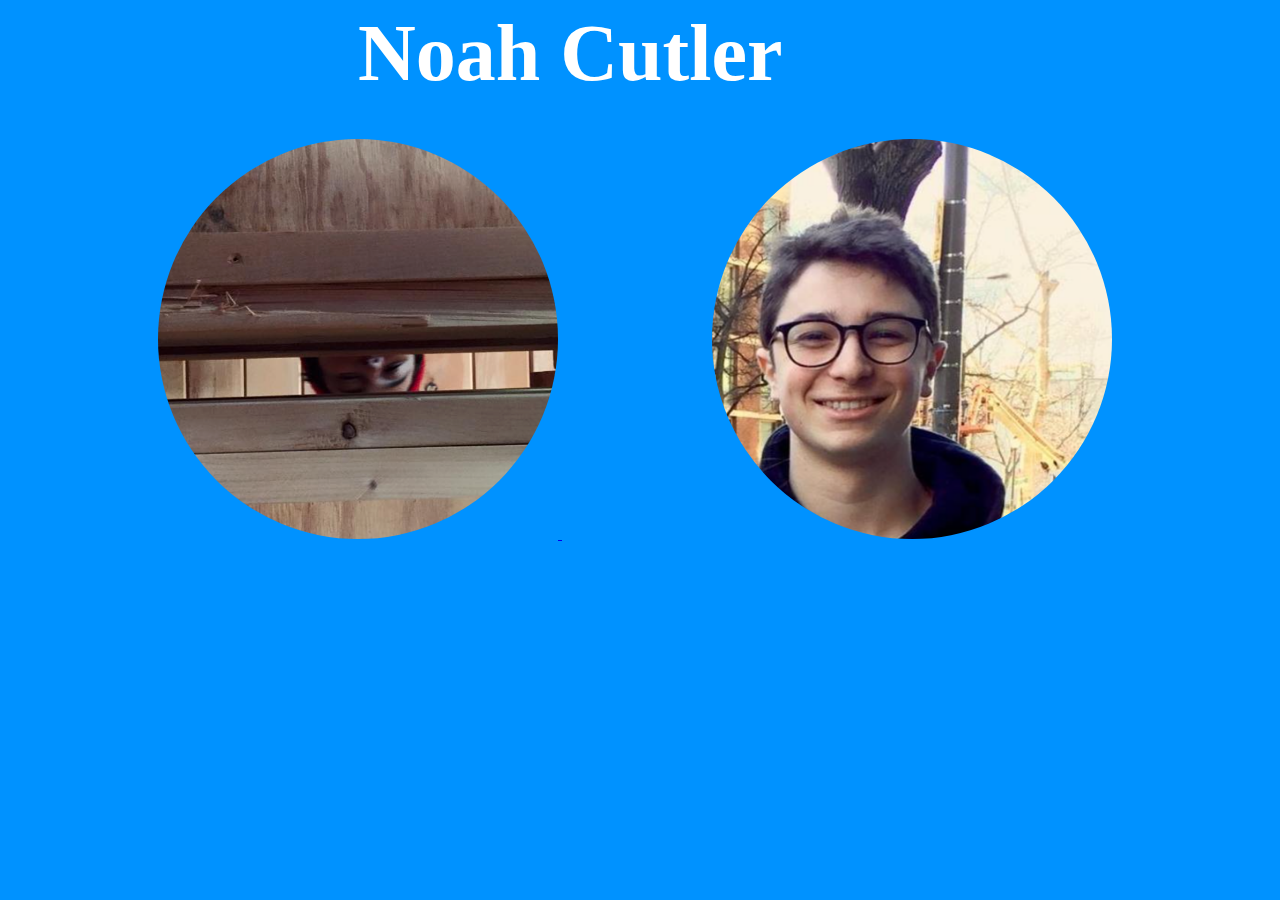
==== index.html @ 8c0e485b "added bio page" ====
<!DOCTYPE html>

<html>

  <head>
    <link rel="stylesheet" href="portfostyle.css" type="text/css" />
    <title> Noah Cutler </title>
  </head>

  <body>
    <div class= "bold">Noah Cutler</div>

    <a href= "/resume.html"><img class = "bubble"  src = "resumeicon.jpg" alt = "resume icon" /> </a>

    <a href= "/bio.html"> <img class= "bubble" src = "portpic.jpg" alt = "bio icon" /></a>
 
 </body>

</html>
---- portfostyle.css ----
body{background-color: #0092ff;}
.bold { font-family:Andale Mono;
          color: white;
          font-weight:900;
          font-size:60pt;
	  font-stretch: ultra-condensed;
          margin-left:350px;
	  margin-bottom:40px;
	  }
img.bubble{
	  text-align:center;
	  width:400px;
	  height: 400px;
	  border-radius: 200px;
	  -webkit-border-radius: 200px;
	  -moz-border-radius: 200px;
	  margin-left: 150px;
	  }
h1 { font-family:Andale Mono;
     color: white;
     font-weight:100;
     font-stretch: ultra-condensed; 
     font-size:56pt;
     margin-left:150px}

h2 { margin-left:22%;
     font-size:20pt;
     font-family:Helvetica Neue;
     color:#8B5A2B ; }
h3 { margin-left:26%;
     margin-right:8%;
     font-size:13pt;
     font-family:Helvetica Neue;
     font-weight:bold; 
     color: white; }
h4 { margin-left:26%;
     margin-right:8%;
     font-style:italic;
     font-family:Helvetica Neue;
     font-size:12pt;
     color: white; }
p {  margin-left:33%;
     margin-right:10%;
     font-family:Helvetica Neue;
     color: white; }
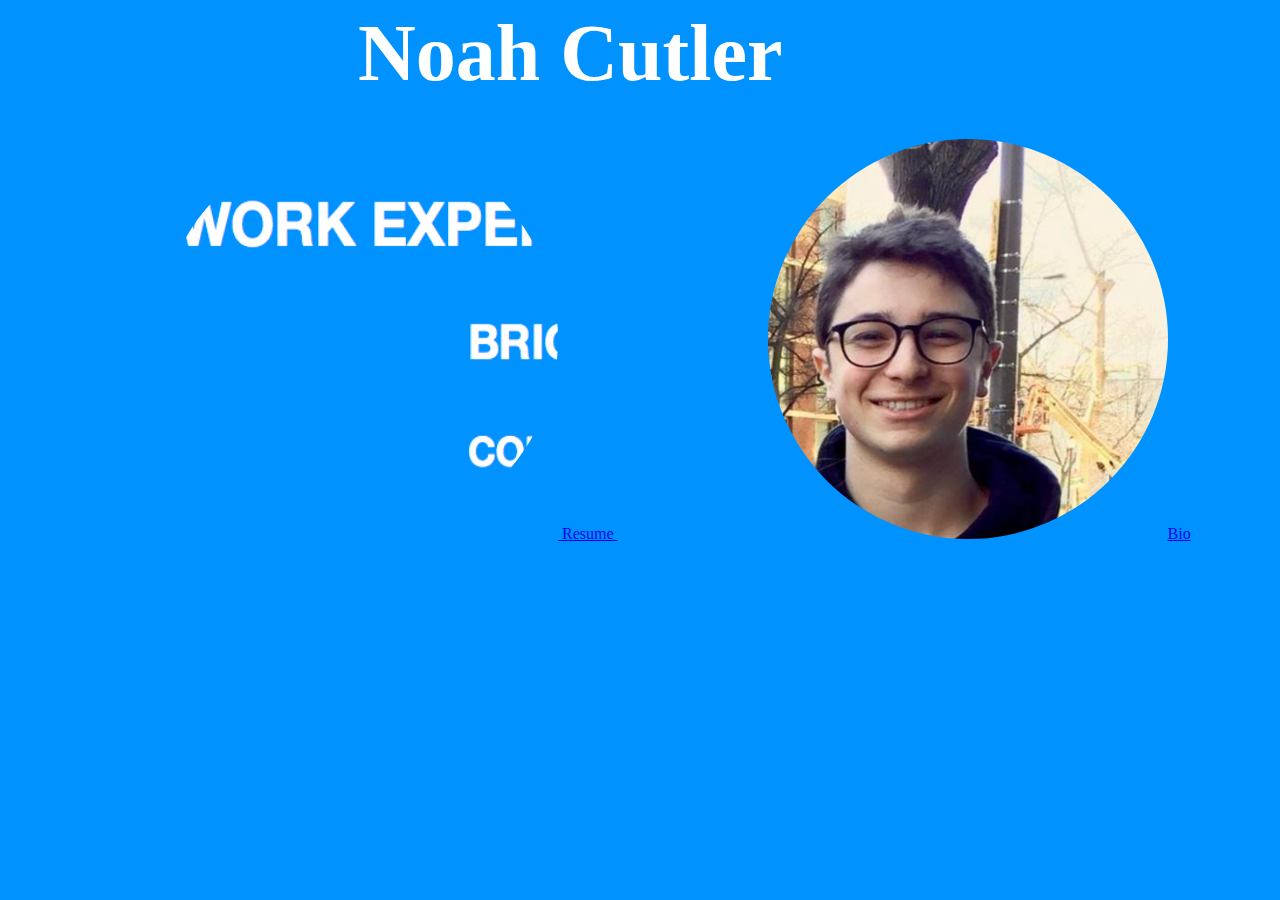
==== commit c06445fd: "fixing icons on hp" ====
--- a/index.html
+++ b/index.html
@@ -10,9 +10,9 @@
   <body>
     <div class= "bold">Noah Cutler</div>
 
-    <a href= "/resume.html"><img class = "bubble"  src = "resumeicon.jpg" alt = "resume icon" /> </a>
+    <a href= "/resume.html"><img class = "bubble"  src = "resumeicon.png" alt = "resume icon" /> Resume  </a>
 
-    <a href= "/bio.html"> <img class= "bubble" src = "portpic.jpg" alt = "bio icon" /></a>
+    <a href= "/bio.html"> <img class= "bubble" src = "portpic.jpg" alt = "bio icon" />Bio</a>
  
  </body>
 
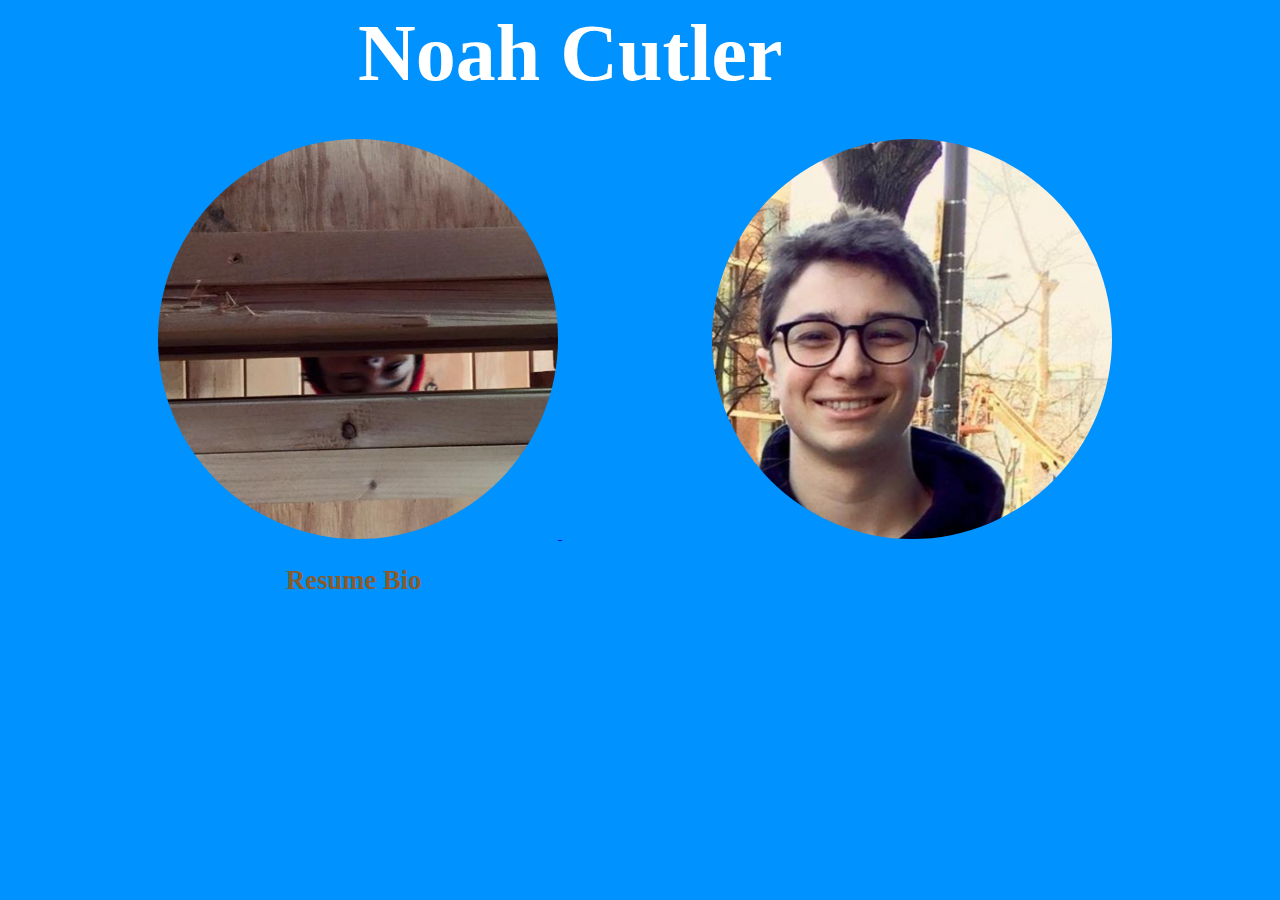
==== commit b69fc35c: "fixing icons on hp" ====
--- a/index.html
+++ b/index.html
@@ -10,10 +10,10 @@
   <body>
     <div class= "bold">Noah Cutler</div>
 
-    <a href= "/resume.html"><img class = "bubble"  src = "resumeicon.png" alt = "resume icon" /> Resume  </a>
+    <a href= "/resume.html"><img class = "bubble"  src = "resumeicon.jpg" alt = "resume icon" />  </a>
 
-    <a href= "/bio.html"> <img class= "bubble" src = "portpic.jpg" alt = "bio icon" />Bio</a>
- 
+    <a href= "/bio.html"> <img class= "bubble" src = "portpic.jpg" alt = "bio icon" /></a>
+    <h2> Resume                  Bio</h2>
  </body>
 
 </html>
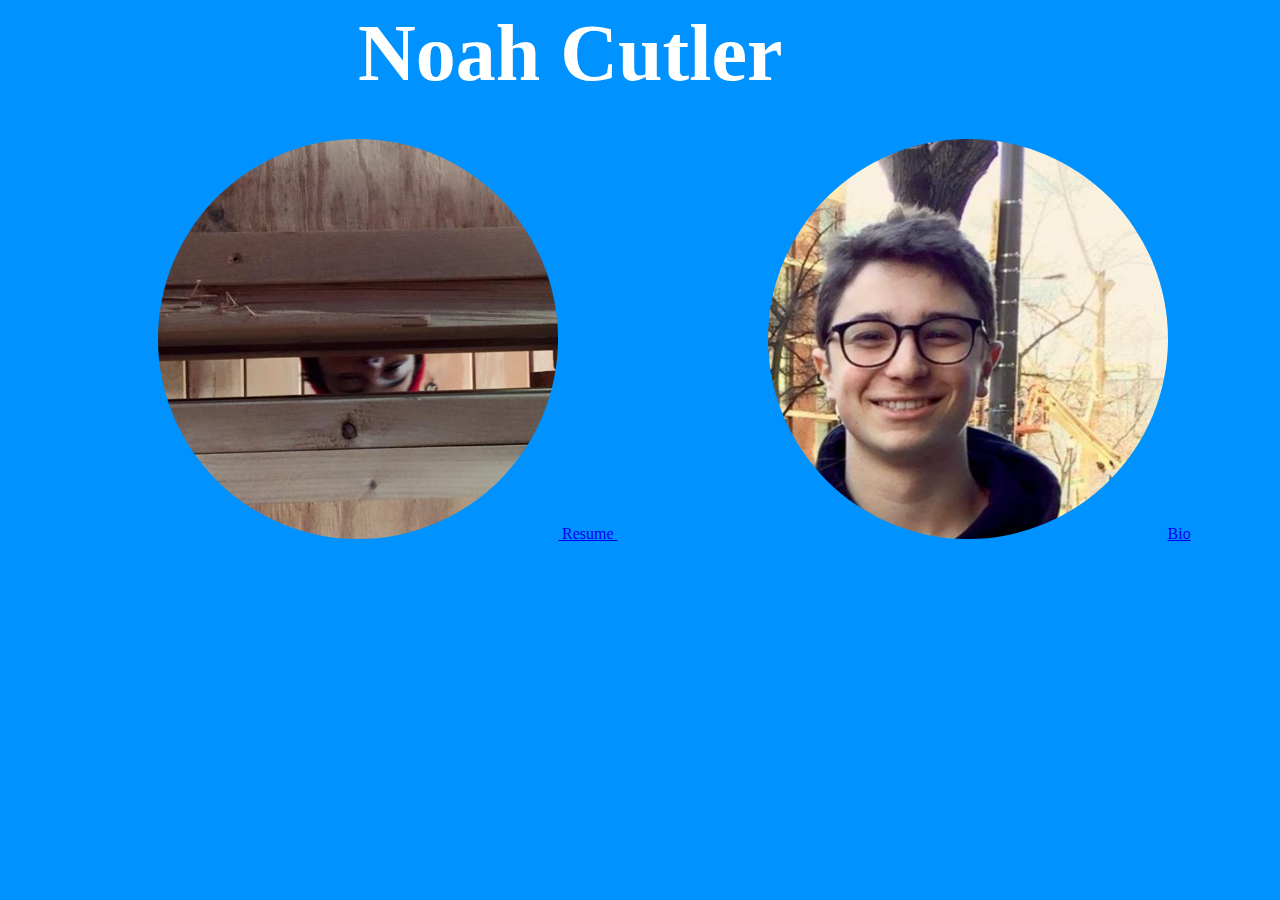
==== commit 1780aa39: "trying captions for icons" ====
--- a/index.html
+++ b/index.html
@@ -10,10 +10,8 @@
   <body>
     <div class= "bold">Noah Cutler</div>
 
-    <a href= "/resume.html"><img class = "bubble"  src = "resumeicon.jpg" alt = "resume icon" />  </a>
-
-    <a href= "/bio.html"> <img class= "bubble" src = "portpic.jpg" alt = "bio icon" /></a>
-    <h2> Resume                  Bio</h2>
- </body>
+    <a href= "/resume.html"><img class = "bubble"  src = "resumeicon.jpg" alt = "resume icon" /> <caption>Resume</caption> </a>
+    <a href= "/bio.html"> <img class= "bubble" src = "portpic.jpg" alt = "bio icon" /><caption>Bio</caption></a>
+    </body>
 
 </html>
--- a/portfostyle.css
+++ b/portfostyle.css
@@ -42,4 +42,10 @@
 p {  margin-left:33%;
      margin-right:10%;
      font-family:Helvetica Neue;
-     color: white; }+     color: white; }
+caption {
+	caption-side:bottom;
+     	font-size:20pt;
+     	font-family:Helvetica Neue;
+     	color:#8B5A2B ;
+	}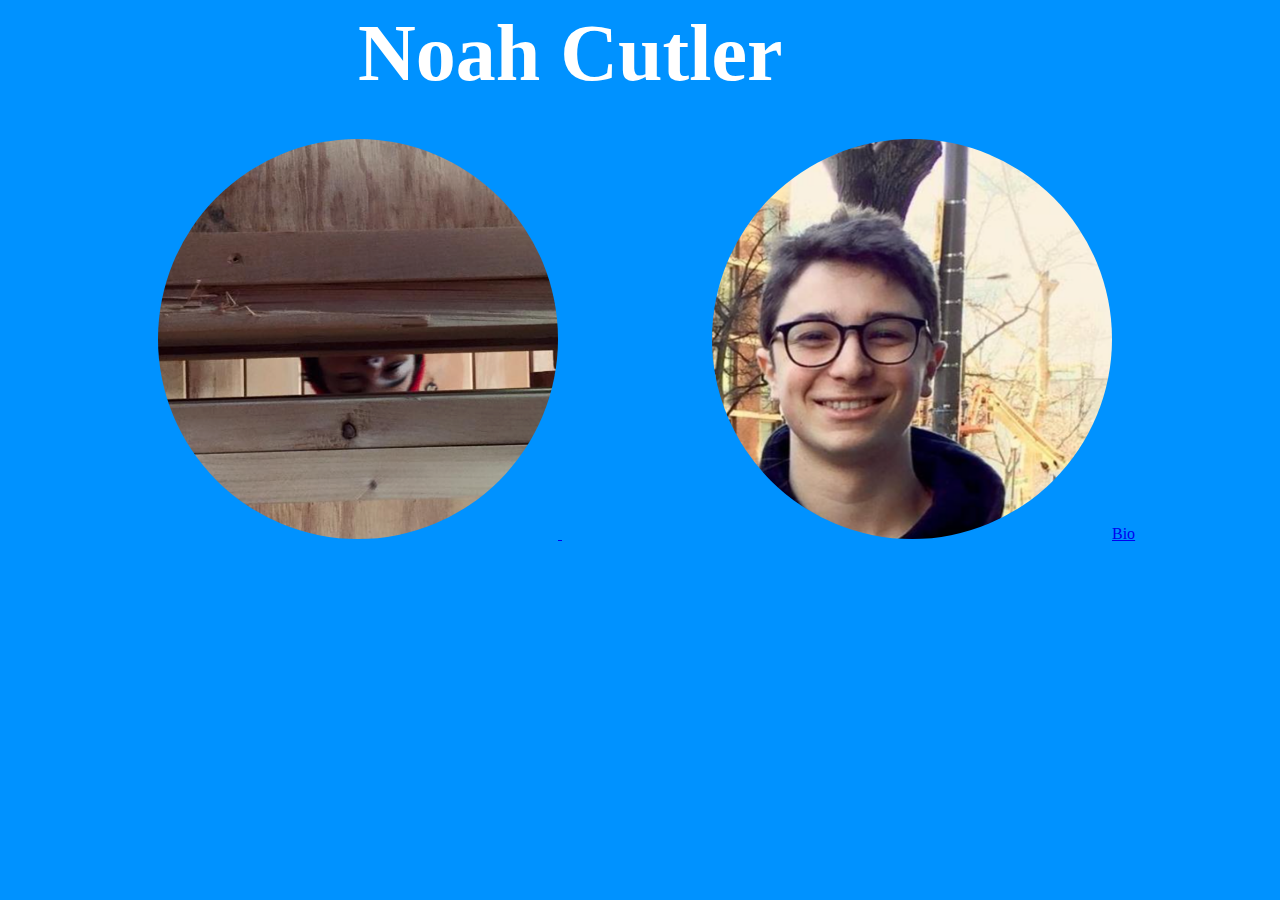
==== commit 572b5328: "trying hover transition on icon" ====
--- a/index.html
+++ b/index.html
@@ -10,7 +10,7 @@
   <body>
     <div class= "bold">Noah Cutler</div>
 
-    <a href= "/resume.html"><img class = "bubble"  src = "resumeicon.jpg" alt = "resume icon" /> <caption>Resume</caption> </a>
+    <a href= "/resume.html"><img class = "bubble"  src = "resumeicon.jpg" alt = "resume icon" /> <span class="label"> <span>Resume</span></span> </a>
     <a href= "/bio.html"> <img class= "bubble" src = "portpic.jpg" alt = "bio icon" /><caption>Bio</caption></a>
     </body>
 
--- a/portfostyle.css
+++ b/portfostyle.css
@@ -16,12 +16,49 @@
 	  -moz-border-radius: 200px;
 	  margin-left: 150px;
 	  }
+img.bubblec{
+          text-align:center;
+          width:400px;
+          height: 400px;
+          border-radius: 200px;
+          -webkit-border-radius: 200px;
+          -moz-border-radius: 200px;
+	  margin-left:37%;
+          }
+
+span.label {
+  background: white;
+  color: #8B5A2B;
+  cursor: pointer;
+  display: table;
+  left: 0;
+  position: absolute;
+  top: 0;
+  border-radius: 200px;
+  -webkit-border-radius: 200px;
+  -moz-border-radius: 200px;
+  opacity: 0;
+  -webkit-transition: opacity 500ms;
+  -moz-transition: opacity 500ms;
+  -o-transition: opacity 500ms;
+  transition: opacity 500ms;
+  }
+
+span.label span {
+  display: table-cell;
+  text-align: center;
+  vertical-align: middle;
+  }
+img:hover span.label{ opacity: 1; }
+
 h1 { font-family:Andale Mono;
      color: white;
      font-weight:100;
      font-stretch: ultra-condensed; 
      font-size:56pt;
-     margin-left:150px}
+     text-align:center;
+     }
+
 
 h2 { margin-left:22%;
      font-size:20pt;
@@ -43,9 +80,6 @@
      margin-right:10%;
      font-family:Helvetica Neue;
      color: white; }
-caption {
-	caption-side:bottom;
-     	font-size:20pt;
-     	font-family:Helvetica Neue;
-     	color:#8B5A2B ;
-	}+p.cntr {text-align:center;
+       margin-left:15%;
+       margin-right 25%;}
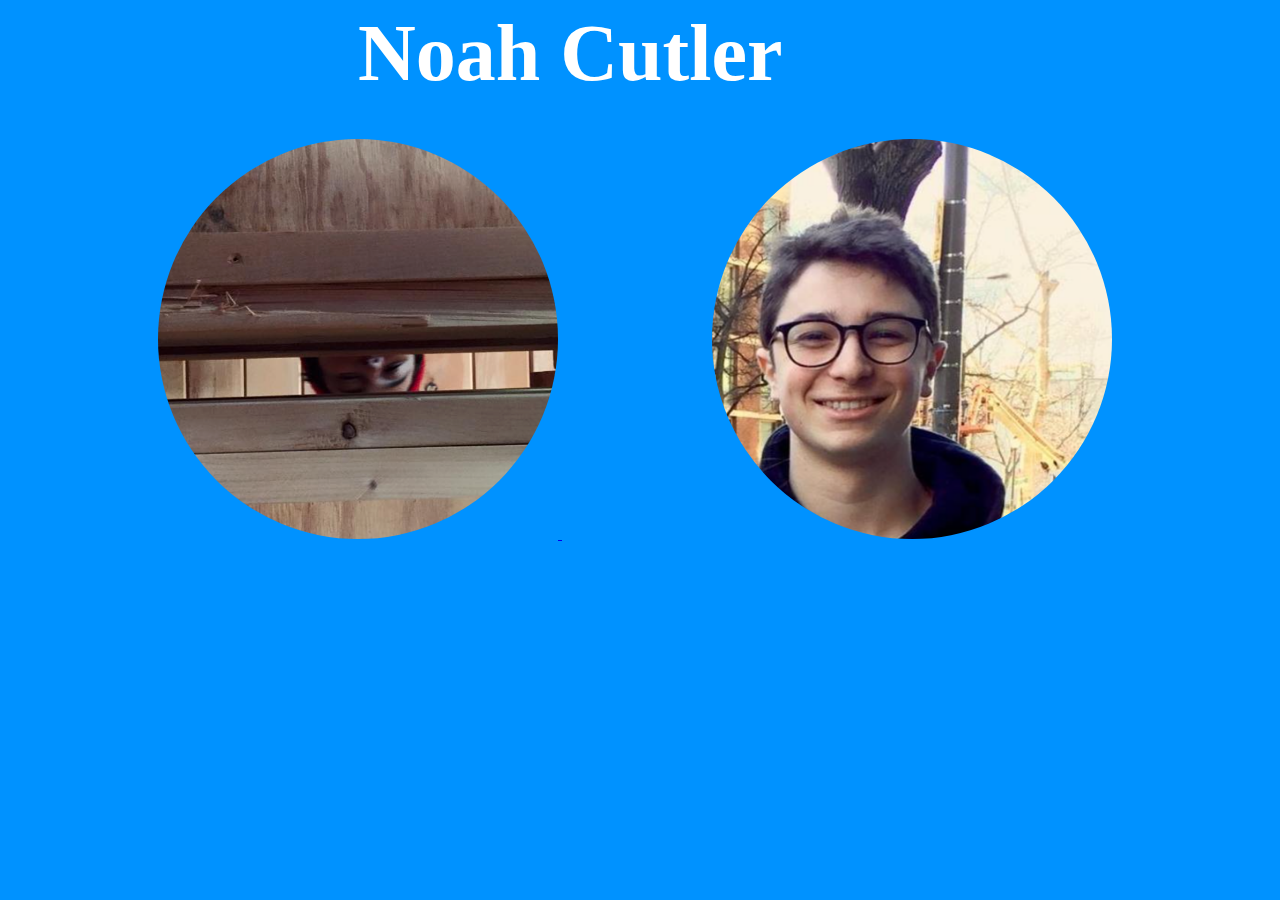
==== commit 366d3bc9: "trying hover transition on icon" ====
--- a/index.html
+++ b/index.html
@@ -11,7 +11,7 @@
     <div class= "bold">Noah Cutler</div>
 
     <a href= "/resume.html"><img class = "bubble"  src = "resumeicon.jpg" alt = "resume icon" /> <span class="label"> <span>Resume</span></span> </a>
-    <a href= "/bio.html"> <img class= "bubble" src = "portpic.jpg" alt = "bio icon" /><caption>Bio</caption></a>
+    <a href= "/bio.html"> <img class= "bubble" src = "portpic.jpg" alt = "bio icon" /></a>
     </body>
 
 </html>
